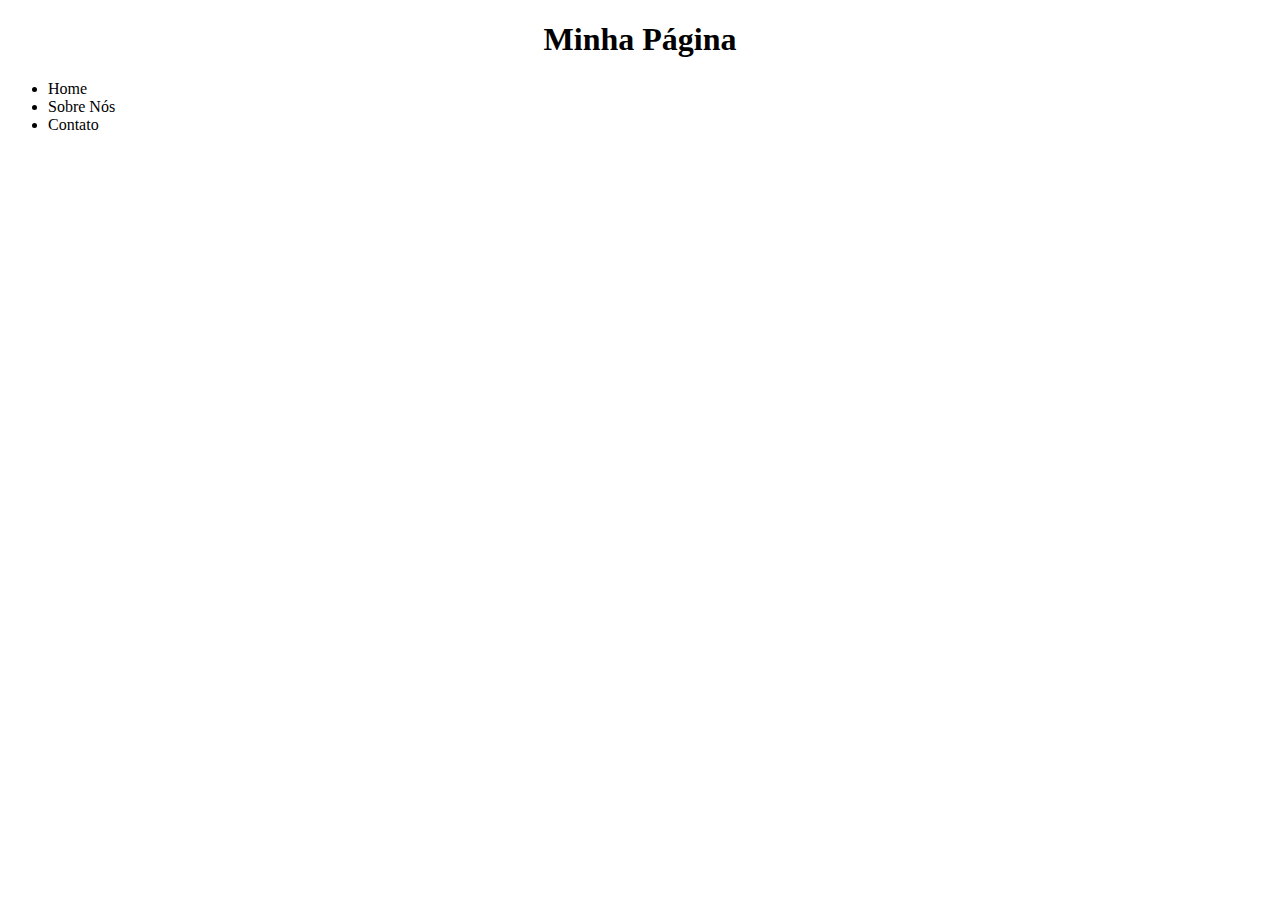
==== index.html @ 3f3a5d2c "Estrutura do cabeçalho criada." ====
<!-- Este é um comentário em HTML. -->
<!DOCTYPE HTML> <!--Este é o DTD do HTML5. -->
<!-- Document Type Definition é a instrução que vai orientar o browser a carregar o 
conjunto correto de biblioteca da versão HTML em questão. -->

<html>
	<!-- primeiro filho do html = head. -->
	<head>
		<!-- Os filhos do head são em sua maioria tags de metadados. Ex: meta. -->
		<meta charset ="UTF-8"/>
		<meta name="viewport" content="width:device-width, initial-scale=1.0"/>
		<title>EXEMPLO</title>
	</head>
	<!-- segundo filho do html = body -->
	<body>
		
		<div class="container">

			<header class="cabecalho">
				<h1 style="text-align: center;">Minha Página</h1>
				<nav>
					<ul>
						<li>Home</li>
						<li>Sobre Nós</li>
						<li>Contato</li>
					</ul>
				</nav>

			</header>

		</div>

	</body>
</html>
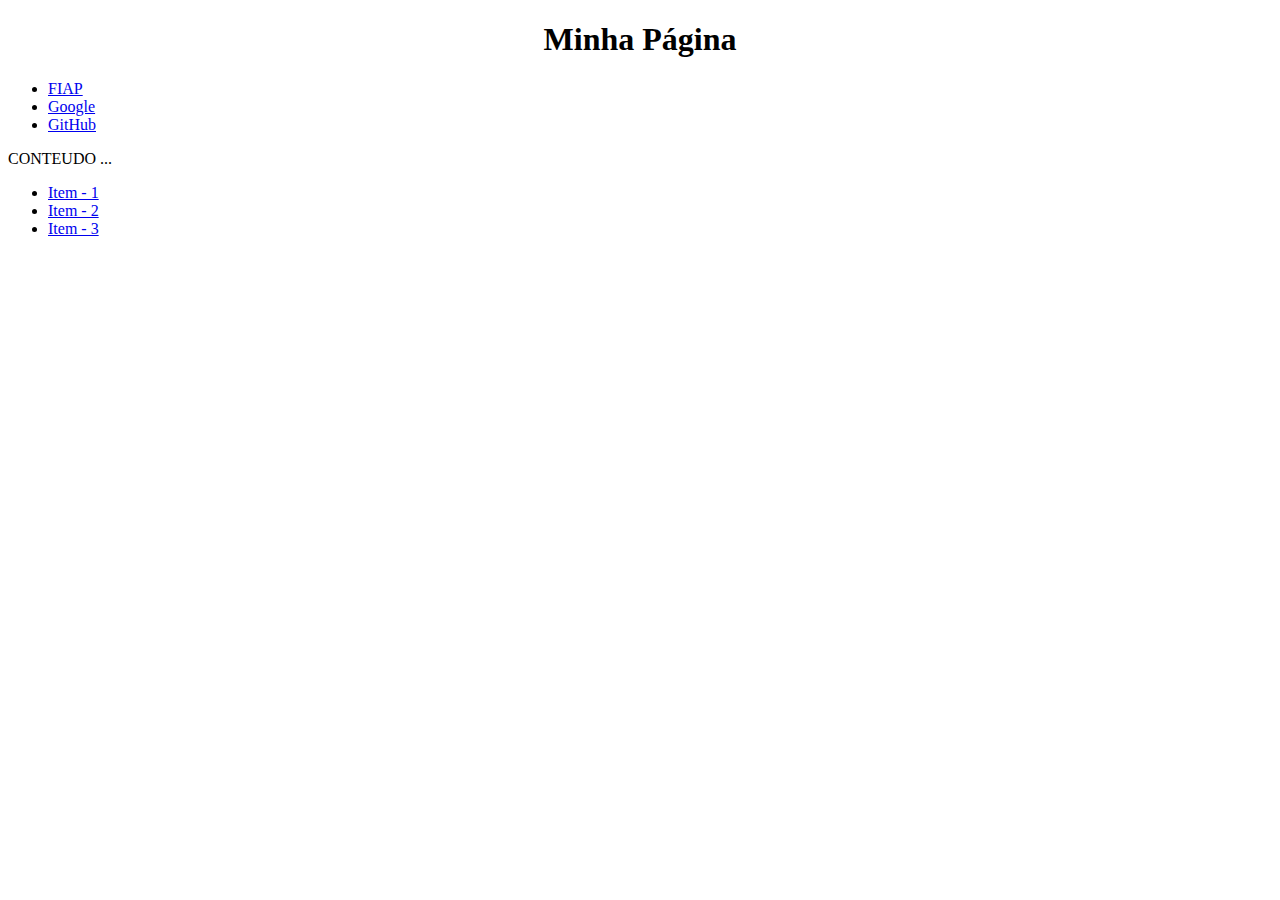
==== commit 3ec5bcf3: "rodape criado + EMMET" ====
--- a/index.html
+++ b/index.html
@@ -20,14 +20,29 @@
 				<h1 style="text-align: center;">Minha Página</h1>
 				<nav>
 					<ul>
-						<li>Home</li>
-						<li>Sobre Nós</li>
-						<li>Contato</li>
+						<li><a href="https://www.fiap.com.br" target="_blank"> FIAP</a> </li>
+						<li><a href="https://www.google.com" target="_blank">Google</a> </li>
+						<li><a href="https://www.github.com" target="_blank">GitHub</a> </li>
 					</ul>
 				</nav>
 
 			</header>
 
+			<section id="conteudo-principal">
+				<p>CONTEUDO ...</p>
+			</section>
+
+			<footer class="rodape">
+
+				<nav>
+					<ul>
+						<li><a href="#">Item - 1</a></li>
+						<li><a href="#">Item - 2</a></li>
+						<li><a href="#">Item - 3</a></li>
+					</ul>
+				</nav> 
+			</footer>
+
 		</div>
 
 	</body>
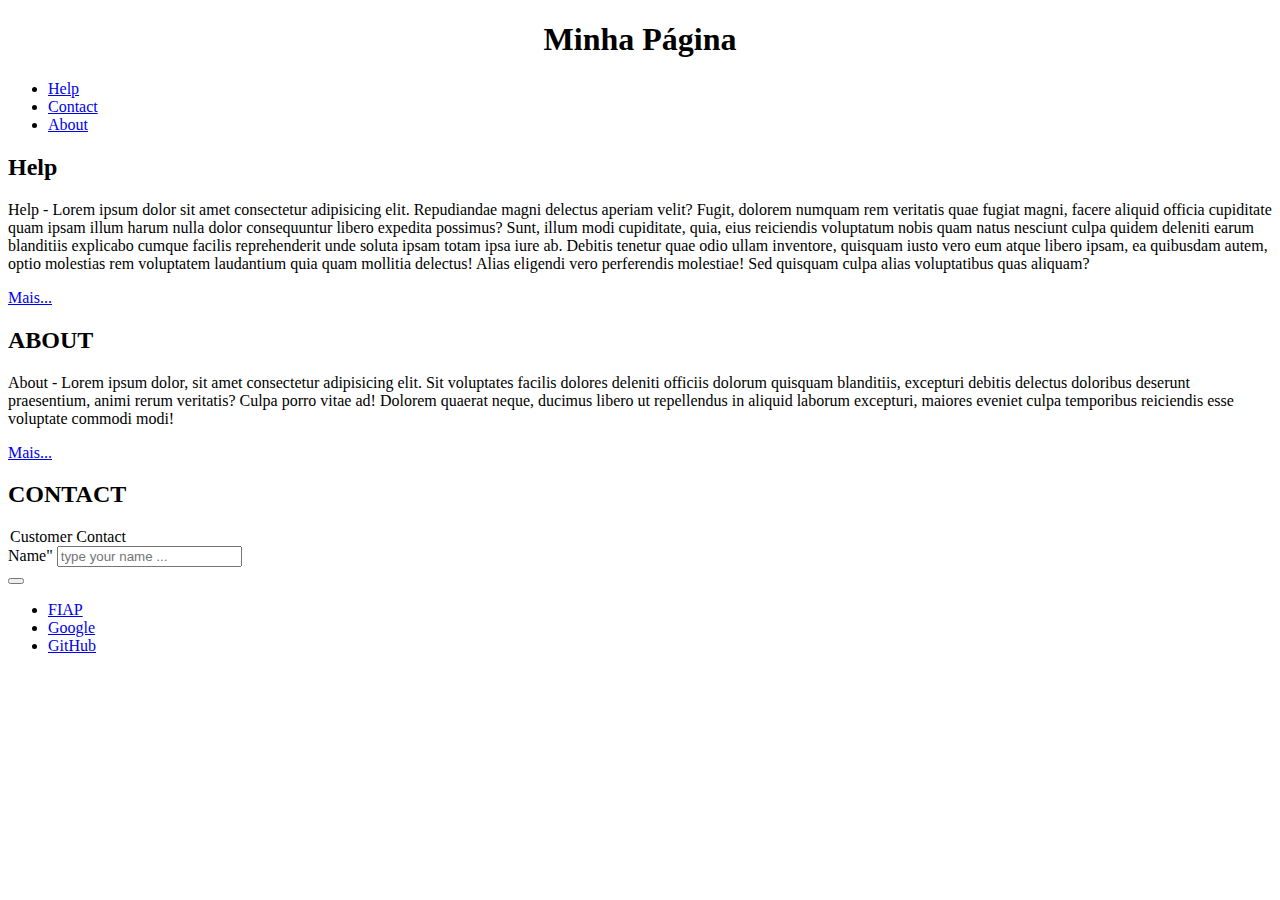
==== commit 78cd17b6: "Section sobre conteudo" ====
--- a/index.html
+++ b/index.html
@@ -3,7 +3,7 @@
 <!-- Document Type Definition é a instrução que vai orientar o browser a carregar o 
 conjunto correto de biblioteca da versão HTML em questão. -->
 
-<html>
+<html lang="pt-br">
 	<!-- primeiro filho do html = head. -->
 	<head>
 		<!-- Os filhos do head são em sua maioria tags de metadados. Ex: meta. -->
@@ -20,27 +20,61 @@
 				<h1 style="text-align: center;">Minha Página</h1>
 				<nav>
 					<ul>
+						<li><a href="#">Help</a></li>
+						<li><a href="#">Contact</a></li>
+						<li><a href="#">About</a></li>
+					</ul>
+				</nav> 
+			</header>
+			<section id="conteudo-principal">
+				<div>
+                    <h2>Help</h2>
+					<p>
+				Help - Lorem ipsum dolor sit amet consectetur adipisicing elit. Repudiandae magni delectus aperiam velit? Fugit, dolorem numquam rem veritatis quae fugiat magni, facere aliquid officia cupiditate quam ipsam illum harum nulla dolor consequuntur libero expedita possimus? Sunt, illum modi cupiditate, quia, eius reiciendis voluptatum nobis quam natus nesciunt culpa quidem deleniti earum blanditiis explicabo cumque facilis reprehenderit unde soluta ipsam totam ipsa iure ab. Debitis tenetur quae odio ullam inventore, quisquam iusto vero eum atque libero ipsam, ea quibusdam autem, optio molestias rem voluptatem laudantium quia quam mollitia delectus! Alias eligendi vero perferendis molestiae! Sed quisquam culpa alias voluptatibus quas aliquam?
+					</p>
+					<a href="#"">Mais...</a>
+				</div>
+				<div>
+					<h2>ABOUT</h2>
+					<p>
+					About - Lorem ipsum dolor, sit amet consectetur adipisicing elit. Sit voluptates facilis dolores deleniti officiis dolorum quisquam blanditiis, excepturi debitis delectus doloribus deserunt praesentium, animi rerum veritatis? Culpa porro vitae ad! Dolorem quaerat neque, ducimus libero ut repellendus in aliquid laborum excepturi, maiores eveniet culpa temporibus reiciendis esse voluptate commodi modi!
+					</p>
+					<a href = "#">Mais...</a>
+				</div>
+				<div id="contact">
+					<h2>CONTACT</h2>
+					<form>
+						<fiielset>
+							<legend>Customer Contact</legend>
+							<div>
+								<label for = "ifNm">Name</label>"
+								<input
+								 type = "text"
+								 name = "txtNm"
+								 id="idNm"
+								 placeholder="type your name ..."
+								/> 
+							</div>
+							<div>
+								<button type
+							</div>
+						</fiielset>
+
+					</form>
+				</div>
+
+
+			</section>
+
+			<footer class="rodape">
+                <nav>
+					<ul>
 						<li><a href="https://www.fiap.com.br" target="_blank"> FIAP</a> </li>
 						<li><a href="https://www.google.com" target="_blank">Google</a> </li>
 						<li><a href="https://www.github.com" target="_blank">GitHub</a> </li>
 					</ul>
 				</nav>
-
-			</header>
-
-			<section id="conteudo-principal">
-				<p>CONTEUDO ...</p>
-			</section>
-
-			<footer class="rodape">
-
-				<nav>
-					<ul>
-						<li><a href="#">Item - 1</a></li>
-						<li><a href="#">Item - 2</a></li>
-						<li><a href="#">Item - 3</a></li>
-					</ul>
-				</nav> 
+				
 			</footer>
 
 		</div>
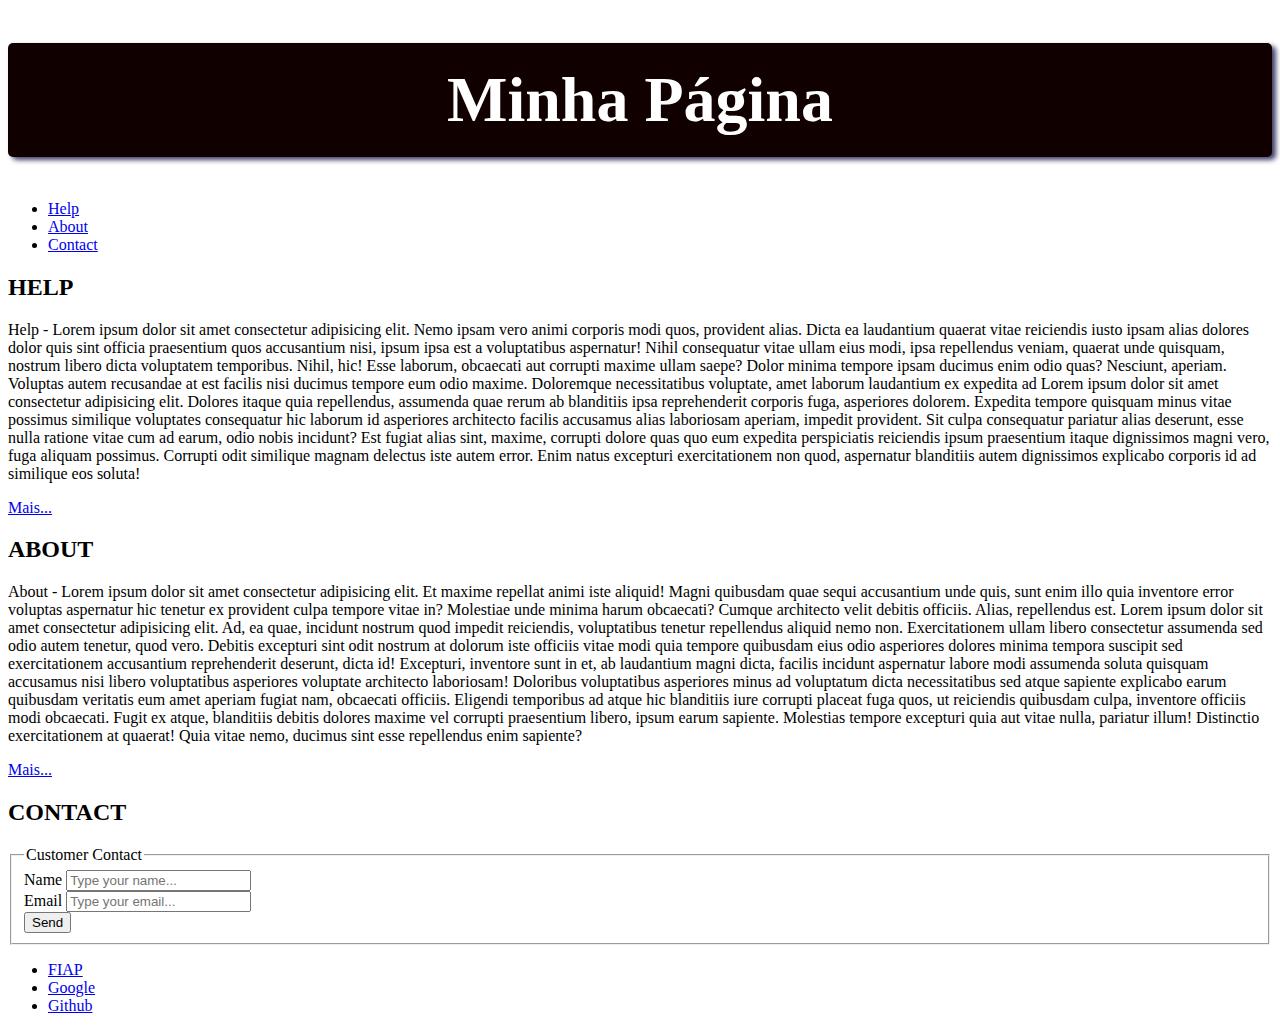
==== commit 0b09c7fc: "Atualizado 13.03" ====
--- a/index.html
+++ b/index.html
@@ -1,83 +1,145 @@
 <!-- Este é um comentário em HTML. -->
-<!DOCTYPE HTML> <!--Este é o DTD do HTML5. -->
-<!-- Document Type Definition é a instrução que vai orientar o browser a carregar o 
-conjunto correto de biblioteca da versão HTML em questão. -->
+<!DOCTYPE html>
+<!-- Este é o DTD do HTML5. -->
+<!-- Document Type Definition é a instrução que vai orientar o browser a carregar o conjunto correto de bibliotecas da versão do HTML em questão. -->
 
 <html lang="pt-br">
-	<!-- primeiro filho do html = head. -->
-	<head>
-		<!-- Os filhos do head são em sua maioria tags de metadados. Ex: meta. -->
-		<meta charset ="UTF-8"/>
-		<meta name="viewport" content="width:device-width, initial-scale=1.0"/>
-		<title>EXEMPLO</title>
-	</head>
-	<!-- segundo filho do html = body -->
-	<body>
-		
-		<div class="container">
+  <!-- primeiro filho do html = head. -->
+  <head>
+    <!-- Os filhos do head são em sua maioria tags de metadados. Ex: meta. -->
+    <meta charset="UTF-8" />
+    <meta name="viewport" content="width:device-width,initial-scale=1.0" />
+    <title>Página Básica</title>
+  </head>
+  <!-- segundo filho do html = body -->
+  <body>
+    <div class="container">
+      <!-- O container é uma div que serve como contêiner geral para todo o conteúdo da página. -->
+      <header class="cabecalho">
+        <h1
+          style="
+            text-align: center;
+            color: #fff;
+            background-color: #100000;
+            padding: 20px 0;
+            box-shadow: 4px 3px 5px #41416d;
+            border-radius: 5px;
+            font-size: 64px;
+          "
+        >
+          Minha Página
+        </h1>
+        <nav>
+          <ul>
+            <li><a href="./paginas/help.html"> Help </a></li>
+            <li><a href="./paginas/about.html"> About </a></li>
+            <li><a href="#contact"> Contact </a></li>
+          </ul>
+        </nav>
+      </header>
 
-			<header class="cabecalho">
-				<h1 style="text-align: center;">Minha Página</h1>
-				<nav>
-					<ul>
-						<li><a href="#">Help</a></li>
-						<li><a href="#">Contact</a></li>
-						<li><a href="#">About</a></li>
-					</ul>
-				</nav> 
-			</header>
-			<section id="conteudo-principal">
-				<div>
-                    <h2>Help</h2>
-					<p>
-				Help - Lorem ipsum dolor sit amet consectetur adipisicing elit. Repudiandae magni delectus aperiam velit? Fugit, dolorem numquam rem veritatis quae fugiat magni, facere aliquid officia cupiditate quam ipsam illum harum nulla dolor consequuntur libero expedita possimus? Sunt, illum modi cupiditate, quia, eius reiciendis voluptatum nobis quam natus nesciunt culpa quidem deleniti earum blanditiis explicabo cumque facilis reprehenderit unde soluta ipsam totam ipsa iure ab. Debitis tenetur quae odio ullam inventore, quisquam iusto vero eum atque libero ipsam, ea quibusdam autem, optio molestias rem voluptatem laudantium quia quam mollitia delectus! Alias eligendi vero perferendis molestiae! Sed quisquam culpa alias voluptatibus quas aliquam?
-					</p>
-					<a href="#"">Mais...</a>
-				</div>
-				<div>
-					<h2>ABOUT</h2>
-					<p>
-					About - Lorem ipsum dolor, sit amet consectetur adipisicing elit. Sit voluptates facilis dolores deleniti officiis dolorum quisquam blanditiis, excepturi debitis delectus doloribus deserunt praesentium, animi rerum veritatis? Culpa porro vitae ad! Dolorem quaerat neque, ducimus libero ut repellendus in aliquid laborum excepturi, maiores eveniet culpa temporibus reiciendis esse voluptate commodi modi!
-					</p>
-					<a href = "#">Mais...</a>
-				</div>
-				<div id="contact">
-					<h2>CONTACT</h2>
-					<form>
-						<fiielset>
-							<legend>Customer Contact</legend>
-							<div>
-								<label for = "ifNm">Name</label>"
-								<input
-								 type = "text"
-								 name = "txtNm"
-								 id="idNm"
-								 placeholder="type your name ..."
-								/> 
-							</div>
-							<div>
-								<button type
-							</div>
-						</fiielset>
+      <section id="conteudo-principal">
+        <div>
+          <h2>HELP</h2>
+          <p>
+            Help - Lorem ipsum dolor sit amet consectetur adipisicing elit. Nemo
+            ipsam vero animi corporis modi quos, provident alias. Dicta ea
+            laudantium quaerat vitae reiciendis iusto ipsam alias dolores dolor
+            quis sint officia praesentium quos accusantium nisi, ipsum ipsa est
+            a voluptatibus aspernatur! Nihil consequatur vitae ullam eius modi,
+            ipsa repellendus veniam, quaerat unde quisquam, nostrum libero dicta
+            voluptatem temporibus. Nihil, hic! Esse laborum, obcaecati aut
+            corrupti maxime ullam saepe? Dolor minima tempore ipsam ducimus enim
+            odio quas? Nesciunt, aperiam. Voluptas autem recusandae at est
+            facilis nisi ducimus tempore eum odio maxime. Doloremque
+            necessitatibus voluptate, amet laborum laudantium ex expedita ad
+            Lorem ipsum dolor sit amet consectetur adipisicing elit. Dolores
+            itaque quia repellendus, assumenda quae rerum ab blanditiis ipsa
+            reprehenderit corporis fuga, asperiores dolorem. Expedita tempore
+            quisquam minus vitae possimus similique voluptates consequatur hic
+            laborum id asperiores architecto facilis accusamus alias laboriosam
+            aperiam, impedit provident. Sit culpa consequatur pariatur alias
+            deserunt, esse nulla ratione vitae cum ad earum, odio nobis
+            incidunt? Est fugiat alias sint, maxime, corrupti dolore quas quo
+            eum expedita perspiciatis reiciendis ipsum praesentium itaque
+            dignissimos magni vero, fuga aliquam possimus. Corrupti odit
+            similique magnam delectus iste autem error. Enim natus excepturi
+            exercitationem non quod, aspernatur blanditiis autem dignissimos
+            explicabo corporis id ad similique eos soluta!
+          </p>
+          <a href="./paginas/help.html">Mais...</a>
+        </div>
+        <div>
+          <h2>ABOUT</h2>
+          <p>
+            About - Lorem ipsum dolor sit amet consectetur adipisicing elit. Et
+            maxime repellat animi iste aliquid! Magni quibusdam quae sequi
+            accusantium unde quis, sunt enim illo quia inventore error voluptas
+            aspernatur hic tenetur ex provident culpa tempore vitae in?
+            Molestiae unde minima harum obcaecati? Cumque architecto velit
+            debitis officiis. Alias, repellendus est. Lorem ipsum dolor sit amet
+            consectetur adipisicing elit. Ad, ea quae, incidunt nostrum quod
+            impedit reiciendis, voluptatibus tenetur repellendus aliquid nemo
+            non. Exercitationem ullam libero consectetur assumenda sed odio
+            autem tenetur, quod vero. Debitis excepturi sint odit nostrum at
+            dolorum iste officiis vitae modi quia tempore quibusdam eius odio
+            asperiores dolores minima tempora suscipit sed exercitationem
+            accusantium reprehenderit deserunt, dicta id! Excepturi, inventore
+            sunt in et, ab laudantium magni dicta, facilis incidunt aspernatur
+            labore modi assumenda soluta quisquam accusamus nisi libero
+            voluptatibus asperiores voluptate architecto laboriosam! Doloribus
+            voluptatibus asperiores minus ad voluptatum dicta necessitatibus sed
+            atque sapiente explicabo earum quibusdam veritatis eum amet aperiam
+            fugiat nam, obcaecati officiis. Eligendi temporibus ad atque hic
+            blanditiis iure corrupti placeat fuga quos, ut reiciendis quibusdam
+            culpa, inventore officiis modi obcaecati. Fugit ex atque, blanditiis
+            debitis dolores maxime vel corrupti praesentium libero, ipsum earum
+            sapiente. Molestias tempore excepturi quia aut vitae nulla, pariatur
+            illum! Distinctio exercitationem at quaerat! Quia vitae nemo,
+            ducimus sint esse repellendus enim sapiente?
+          </p>
+          <a href="./paginas/about.html">Mais...</a>
+        </div>
+        <div id="contact">
+          <h2>CONTACT</h2>
+          <form>
+            <fieldset>
+              <legend>Customer Contact</legend>
+              <div>
+                <label for="idNm">Name</label>
+                <input
+                  type="text"
+                  name="txtNm"
+                  id="idNm"
+                  placeholder="Type your name..."
+                />
+              </div>
+              <div>
+                <label for="idEmail">Email</label>
+                <input
+                  type="email"
+                  name="txtEmail"
+                  id="idEmail"
+                  placeholder="Type your email..."
+                />
+              </div>
+              <div>
+                <button type="button">Send</button>
+              </div>
+            </fieldset>
+          </form>
+        </div>
+      </section>
 
-					</form>
-				</div>
-
-
-			</section>
-
-			<footer class="rodape">
-                <nav>
-					<ul>
-						<li><a href="https://www.fiap.com.br" target="_blank"> FIAP</a> </li>
-						<li><a href="https://www.google.com" target="_blank">Google</a> </li>
-						<li><a href="https://www.github.com" target="_blank">GitHub</a> </li>
-					</ul>
-				</nav>
-				
-			</footer>
-
-		</div>
-
-	</body>
-</html>+      <footer class="rodape">
+        <nav>
+          <ul>
+            <li><a href="https://www.fiap.com.br" target="_blank"> FIAP</a></li>
+            <li><a href="https://www.google.com" target="_blank">Google</a></li>
+            <li><a href="https://github.com" target="_blank">Github</a></li>
+          </ul>
+        </nav>
+      </footer>
+    </div>
+  </body>
+</html>
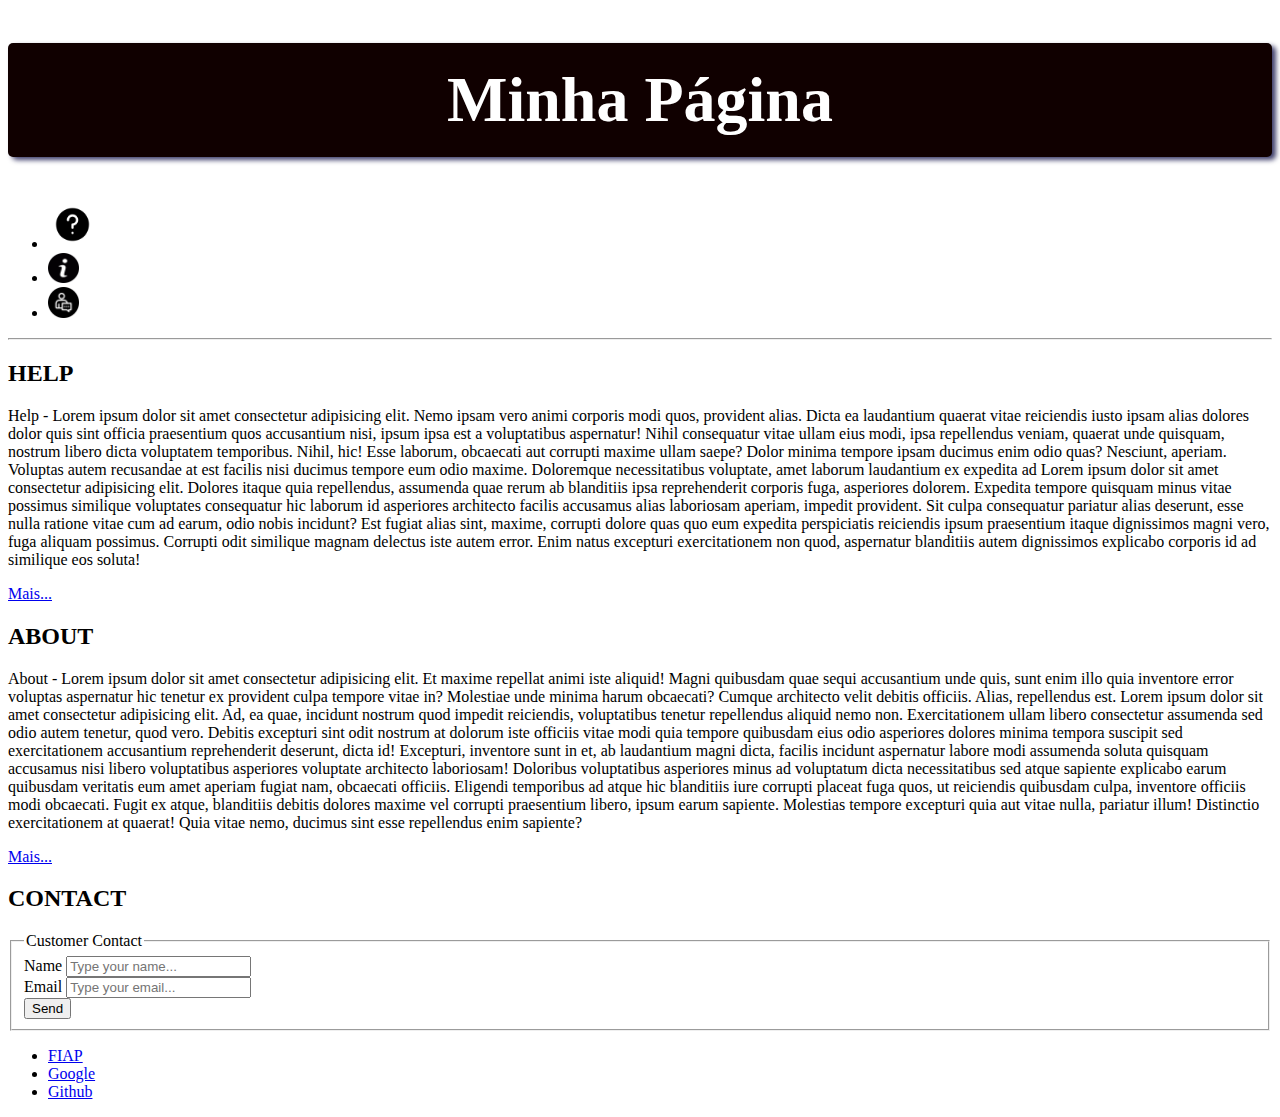
==== commit af94704f: "Menu criado com icones e indices relativos" ====
--- a/index.html
+++ b/index.html
@@ -10,6 +10,16 @@
     <meta charset="UTF-8" />
     <meta name="viewport" content="width:device-width,initial-scale=1.0" />
     <title>Página Básica</title>
+
+    <style>
+      *{
+
+        
+      }
+  
+
+    </style>
+
   </head>
   <!-- segundo filho do html = body -->
   <body>
@@ -31,12 +41,14 @@
         </h1>
         <nav>
           <ul>
-            <li><a href="./paginas/help.html"> Help </a></li>
-            <li><a href="./paginas/about.html"> About </a></li>
-            <li><a href="#contact"> Contact </a></li>
+            <li><a href="./paginas/help.html"><img src="./img/help.png" alt="Caixa de texto com uma Interrogação." width="4%">    </a></li>
+            <li><a href="./paginas/about.html"><img src="./img/about.png" alt="Letra i em um circulo." Width = "2.5%"> </a></li>
+            <li><a href="#contact"><img src="./img/contact.png" alt="Envelope de carta." width = "2.5%"> </a></li>
           </ul>
         </nav>
       </header>
+
+      <hr>
 
       <section id="conteudo-principal">
         <div>
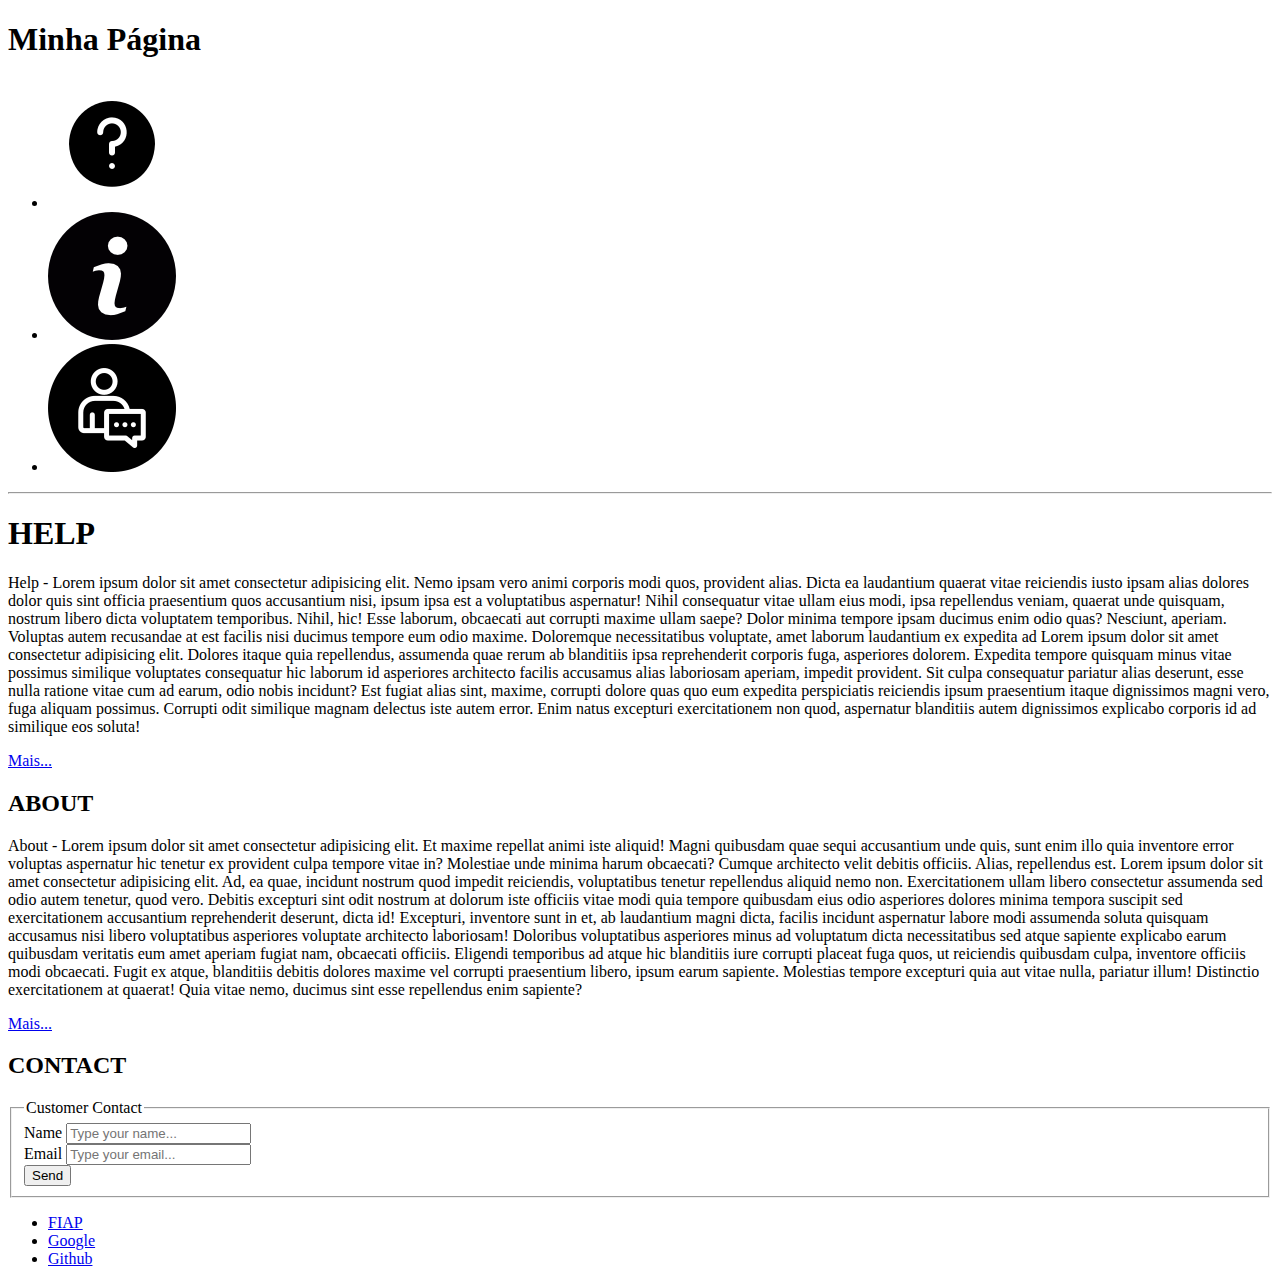
==== commit a2964c62: "arrumado 14.03" ====
--- a/index.html
+++ b/index.html
@@ -11,48 +11,42 @@
     <meta name="viewport" content="width:device-width,initial-scale=1.0" />
     <title>Página Básica</title>
 
-    <style>
-      *{
-
-        
-      }
-  
-
-    </style>
+    
 
   </head>
   <!-- segundo filho do html = body -->
   <body>
     <div class="container">
       <!-- O container é uma div que serve como contêiner geral para todo o conteúdo da página. -->
-      <header class="cabecalho">
-        <h1
-          style="
-            text-align: center;
-            color: #fff;
-            background-color: #100000;
-            padding: 20px 0;
-            box-shadow: 4px 3px 5px #41416d;
-            border-radius: 5px;
-            font-size: 64px;
-          "
-        >
-          Minha Página
-        </h1>
+      <header id="cabecalho">
+        <h1>Minha Página</h1>
         <nav>
           <ul>
-            <li><a href="./paginas/help.html"><img src="./img/help.png" alt="Caixa de texto com uma Interrogação." width="4%">    </a></li>
-            <li><a href="./paginas/about.html"><img src="./img/about.png" alt="Letra i em um circulo." Width = "2.5%"> </a></li>
-            <li><a href="#contact"><img src="./img/contact.png" alt="Envelope de carta." width = "2.5%"> </a></li>
+            <li>
+              <a href="./paginas/help.html">
+                <img
+                  src="./img/help.png"
+                  alt="Caixa de texto com uma Interrogação."
+                />
+              </a>
+            </li>
+            <li>
+              <a href="./paginas/about.html">
+                <img src="./img/about.png" alt="Letra i em um circulo." />
+              </a>
+            </li>
+            <li>
+              <a href="#contact"> <img src="./img/contact.png" alt="Envelope de carta." /> </a>
+            </li>
           </ul>
         </nav>
-      </header>
+      </header> 
 
-      <hr>
+      <hr />
 
       <section id="conteudo-principal">
         <div>
-          <h2>HELP</h2>
+          <h1>HELP</h1>
           <p>
             Help - Lorem ipsum dolor sit amet consectetur adipisicing elit. Nemo
             ipsam vero animi corporis modi quos, provident alias. Dicta ea
@@ -152,6 +146,4 @@
           </ul>
         </nav>
       </footer>
-    </div>
-  </body>
-</html>
+    </div>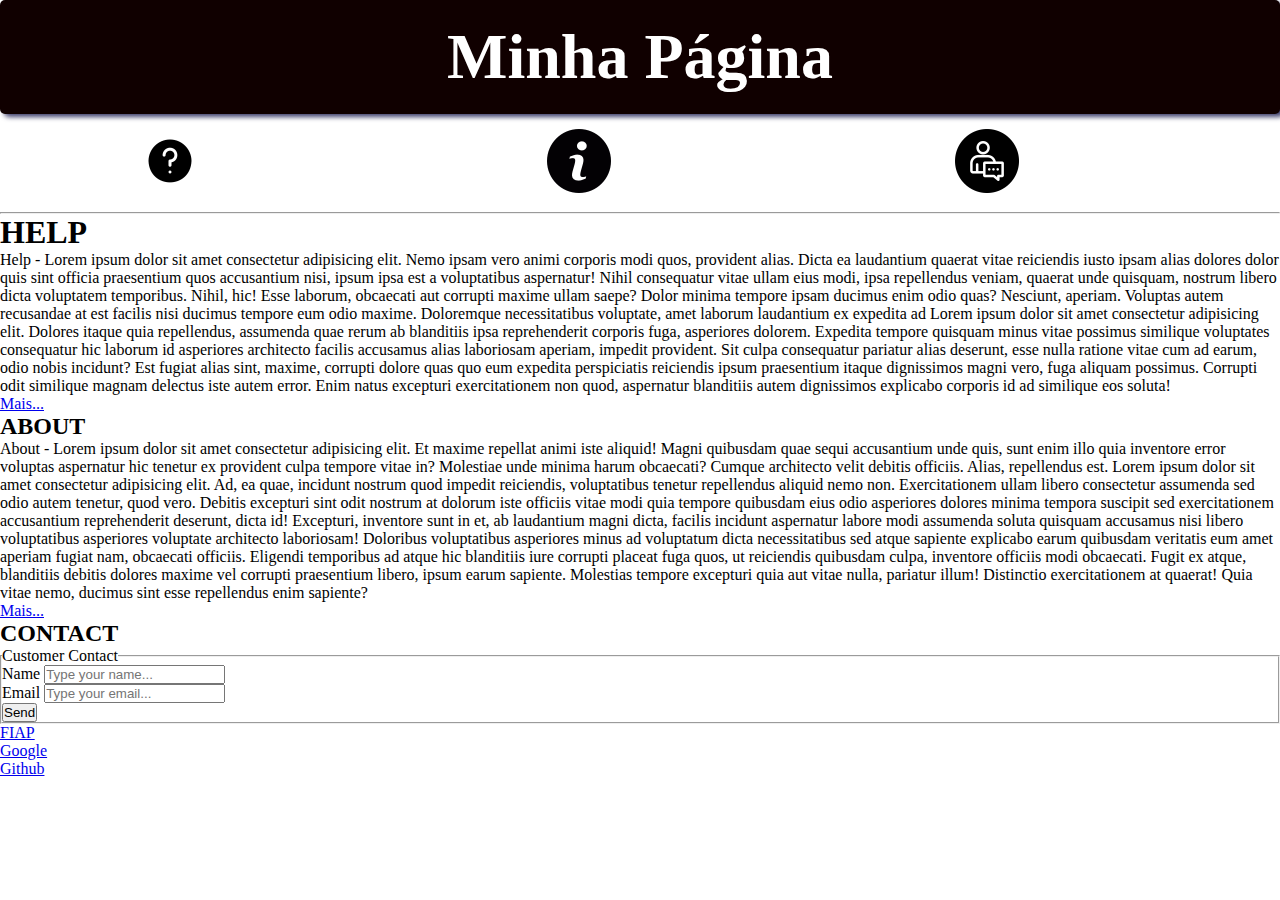
==== commit 09fe25b1: "atualizado com o prof 14.03" ====
--- a/index.html
+++ b/index.html
@@ -11,7 +11,45 @@
     <meta name="viewport" content="width:device-width,initial-scale=1.0" />
     <title>Página Básica</title>
 
+    <style>
+      *{
+        margin: 0;
+        padding: 0;
+        box-sizing: border-box;
+      }
+
+      #cabecalho > h1{
+        text-align: center;
+            color: #fff;
+            background-color: #100000 !important;
+            padding: 20px 0;
+            box-shadow: 4px 3px 5px #41416d;
+            border-radius: 5px;
+            font-size: 64px;
+      }
+
+      ul{
+        list-style: none;
+        width: 135%;
+      }
+
+      #cabecalho nav{
+        margin: 15px 0;
+      }
     
+      #cabecalho  li {
+        display: inline-block;
+        margin: 0  8%;
+      }
+
+     #cabecalho  li img {
+      display: block;
+      width: 50%;
+      min-width: 10%;
+      }
+      
+
+    </style>
 
   </head>
   <!-- segundo filho do html = body -->
@@ -146,4 +184,6 @@
           </ul>
         </nav>
       </footer>
-    </div>+    </div>
+  </body>
+</html>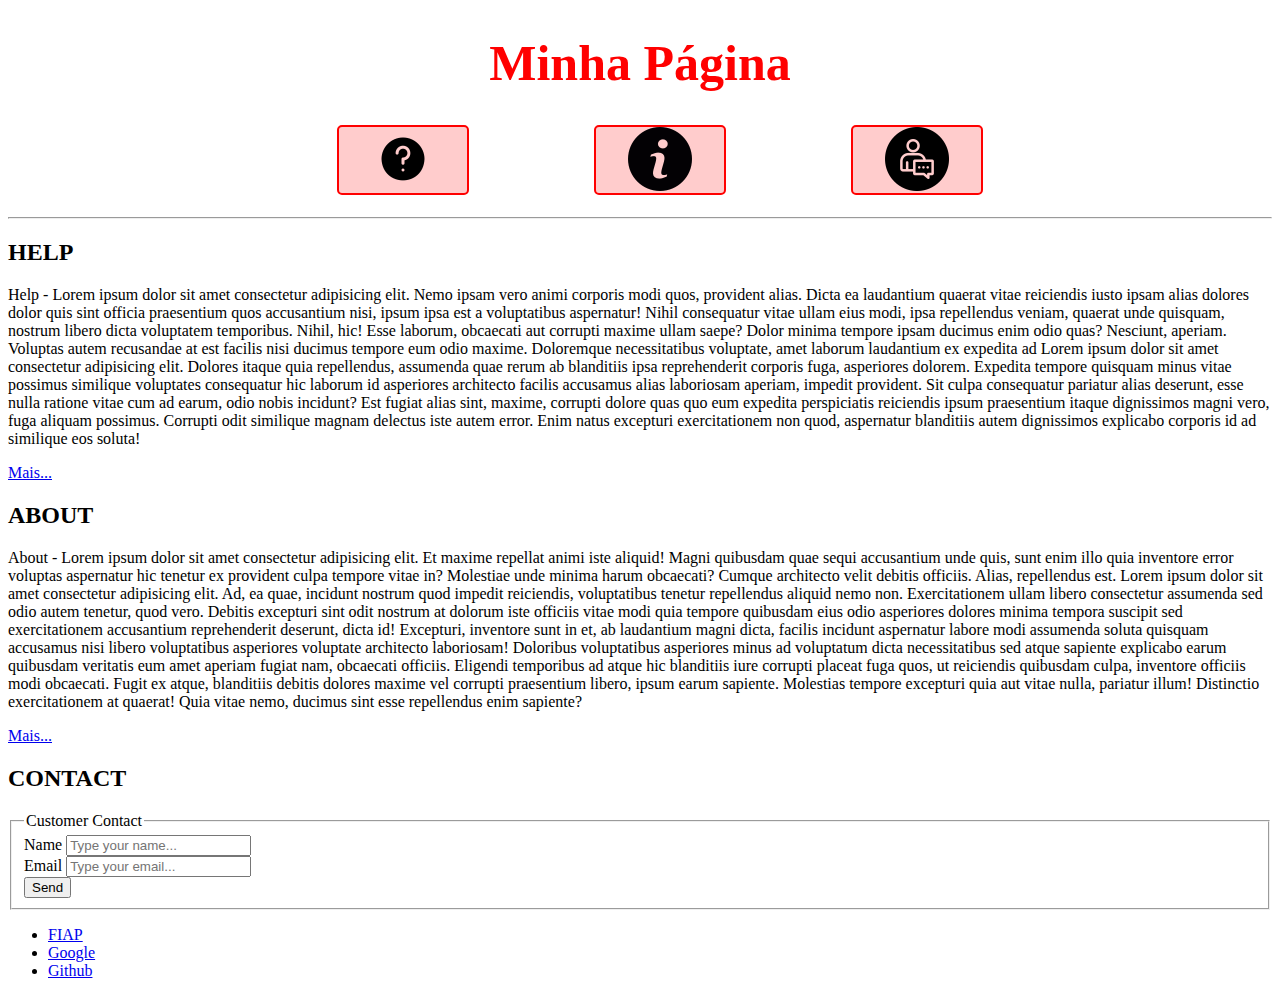
==== commit a3bb670a: "atualizando 31.03.24" ====
--- a/index.html
+++ b/index.html
@@ -11,46 +11,7 @@
     <meta name="viewport" content="width:device-width,initial-scale=1.0" />
     <title>Página Básica</title>
 
-    <style>
-      *{
-        margin: 0;
-        padding: 0;
-        box-sizing: border-box;
-      }
-
-      #cabecalho > h1{
-        text-align: center;
-            color: #fff;
-            background-color: #100000 !important;
-            padding: 20px 0;
-            box-shadow: 4px 3px 5px #41416d;
-            border-radius: 5px;
-            font-size: 64px;
-      }
-
-      ul{
-        list-style: none;
-        width: 135%;
-      }
-
-      #cabecalho nav{
-        margin: 15px 0;
-      }
-    
-      #cabecalho  li {
-        display: inline-block;
-        margin: 0  8%;
-      }
-
-     #cabecalho  li img {
-      display: block;
-      width: 50%;
-      min-width: 10%;
-      }
-      
-
-    </style>
-
+    <link rel="stylesheet" href="./css/estilo.css" />
   </head>
   <!-- segundo filho do html = body -->
   <body>
@@ -58,9 +19,10 @@
       <!-- O container é uma div que serve como contêiner geral para todo o conteúdo da página. -->
       <header id="cabecalho">
         <h1>Minha Página</h1>
-        <nav>
+
+        <nav id="menu">
           <ul>
-            <li>
+            <li class="link">
               <a href="./paginas/help.html">
                 <img
                   src="./img/help.png"
@@ -68,23 +30,25 @@
                 />
               </a>
             </li>
-            <li>
+            <li class="link">
               <a href="./paginas/about.html">
                 <img src="./img/about.png" alt="Letra i em um circulo." />
               </a>
             </li>
-            <li>
-              <a href="#contact"> <img src="./img/contact.png" alt="Envelope de carta." /> </a>
+            <li class="link">
+              <a href="#contact">
+                <img src="./img/contact.png" alt="Envelope de carta." />
+              </a>
             </li>
           </ul>
         </nav>
-      </header> 
+      </header>
 
       <hr />
 
       <section id="conteudo-principal">
         <div>
-          <h1>HELP</h1>
+          <h2>HELP</h2>
           <p>
             Help - Lorem ipsum dolor sit amet consectetur adipisicing elit. Nemo
             ipsam vero animi corporis modi quos, provident alias. Dicta ea
@@ -186,4 +150,4 @@
       </footer>
     </div>
   </body>
-</html>+</html>
--- a/css/estilo.css
+++ b/css/estilo.css
@@ -0,0 +1,57 @@
+/* Estilo para el h1 */
+
+/*Exemplo de regra CSS*/
+html {
+  font-size: 16px;
+}
+
+#cabecalho {
+  font-size: 62.5%; /* 1rem = 10px */
+
+  /*Exemplo de background-image*/
+  background-image: url("../img/img-01-banner-1280×640.png");
+  background-size: contain;
+  background-repeat: no-repeat;
+  background-position: center;
+  background-size: cover;
+}
+
+/*Exemplo de seletores*/
+/*Seletores de tipo*/
+h1 {
+  color: red;
+  font-size: 5em;
+  text-align: center;
+}
+
+/*Seletores de classe*/
+.link {
+  display: inline-block;
+  margin: 0 5% 1% 5%;
+  border: solid 2px red;
+  background-color: rgb(255, 0, 0, 0.2);
+  border-radius: 5px;
+  transition: background-color 0.3s ease-in;
+
+  /*Nesting elementos*/
+  /*Nesting pseudo-elementos*/
+  &:hover {
+    background-color: red;
+  }
+
+  a {
+    text-decoration: none;
+    color: red;
+
+    /*Nesting elementos*/
+    img {
+      display: inline-block;
+      width: 50%;
+    }
+  }
+}
+
+/*Seletores de ID*/
+#menu ul {
+  text-align: center;
+}
